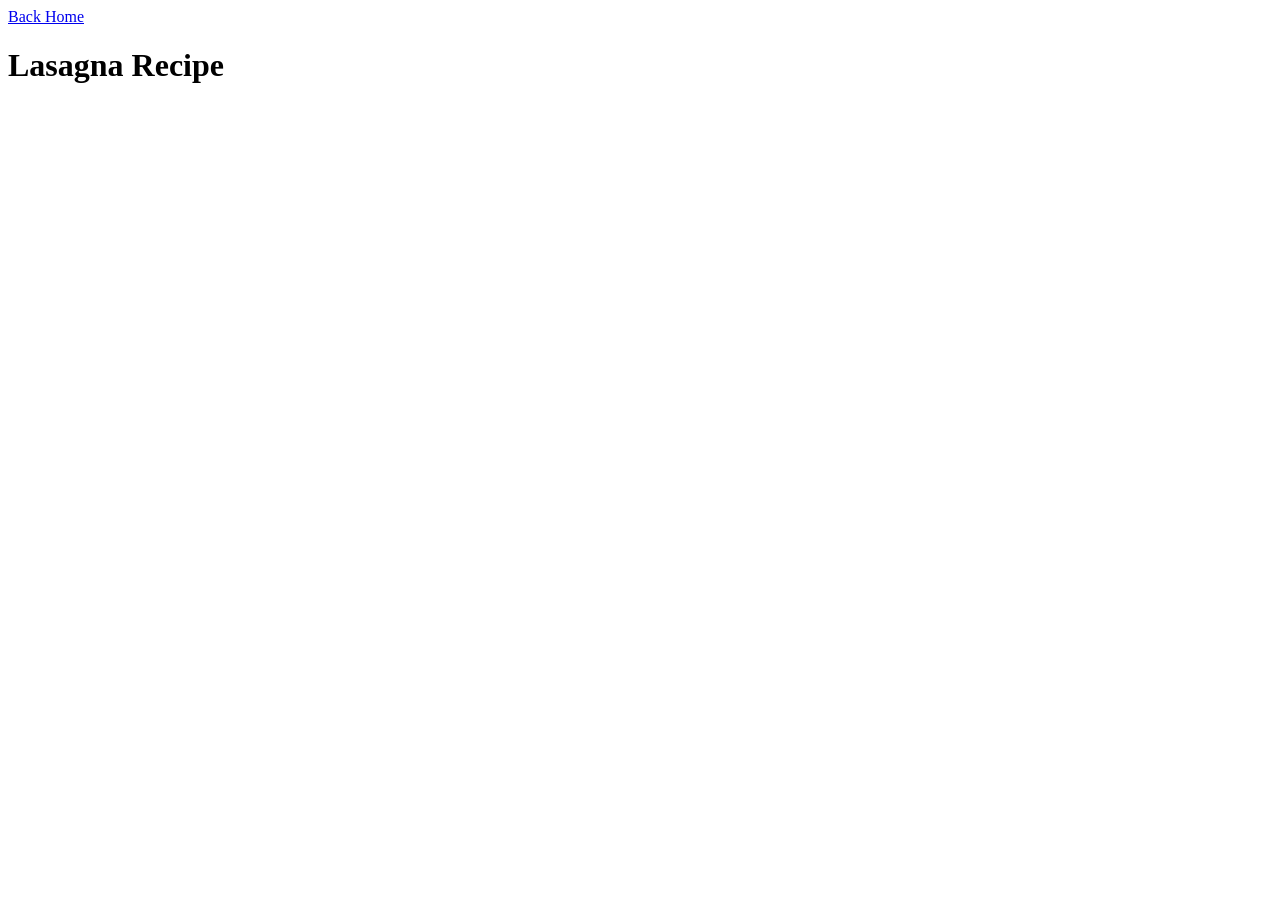
==== recipes/lasagna.html @ 873585db "Add two fav foods as recipe" ====
<!doctype html>
<html lang="en">
  <head>
    <meta charset="UTF-8" />
    <meta name="viewport" content="width=device-width, initial-scale=1.0" />
    <title>Odin Recipes - Lasagna</title>
  </head>
  <body>
    <a href="../index.html">Back Home</a>
    <h1>Lasagna Recipe</h1>
  </body>
</html>
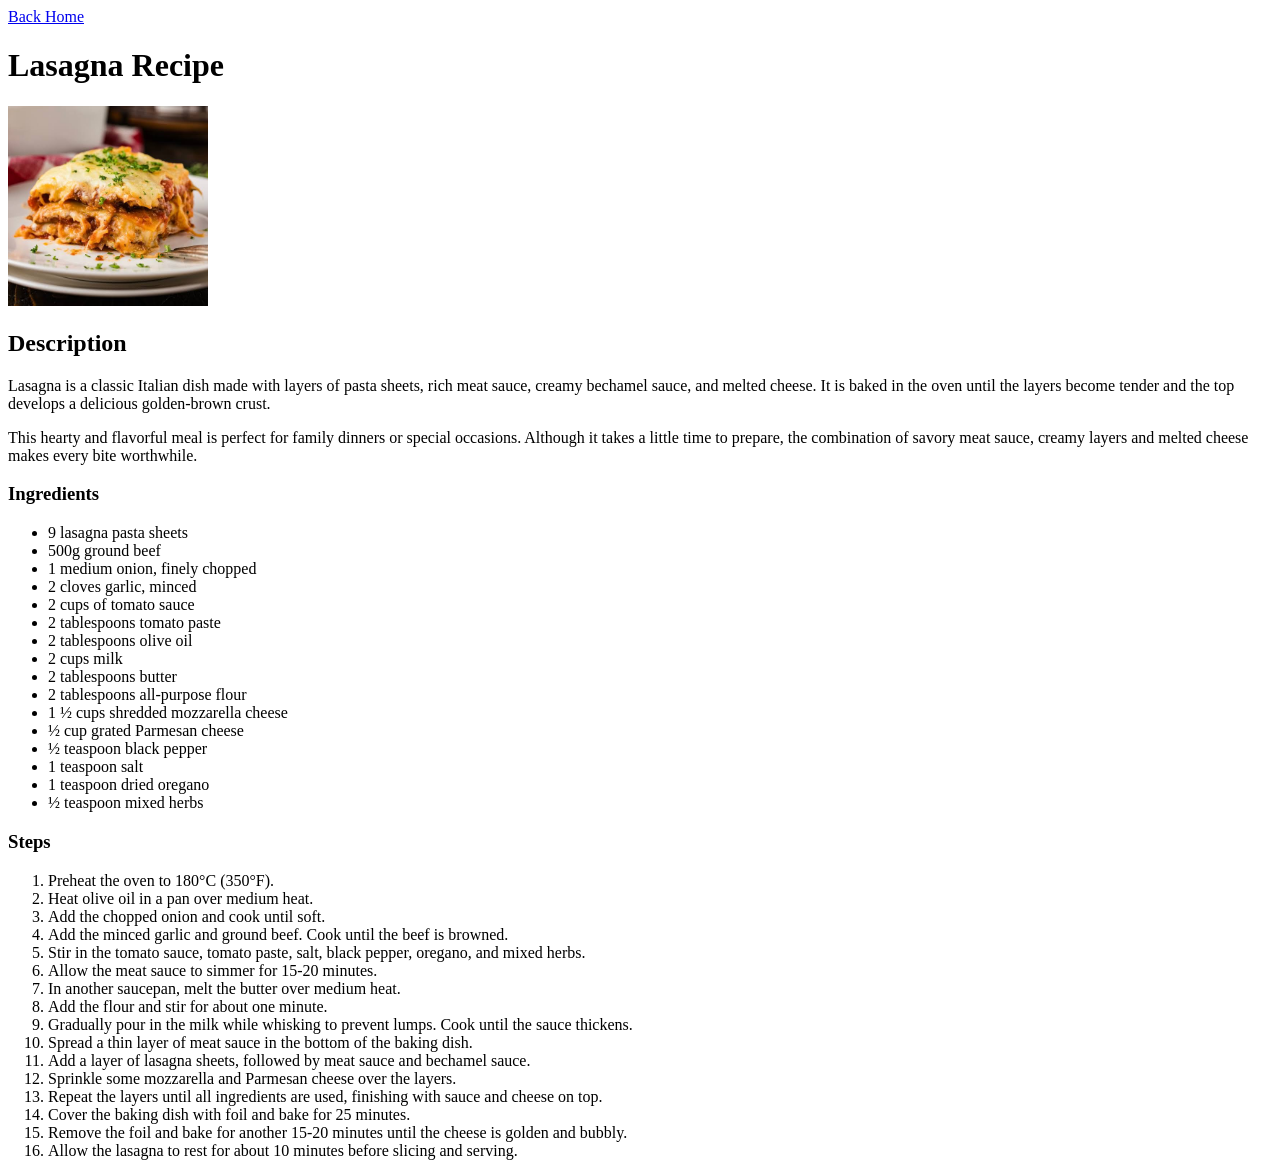
==== commit 0aa72691: "Add steps and ingredients to lasagana dish" ====
--- a/recipes/lasagna.html
+++ b/recipes/lasagna.html
@@ -8,5 +8,86 @@
   <body>
     <a href="../index.html">Back Home</a>
     <h1>Lasagna Recipe</h1>
+    <img
+      src="../images/lasagna.jpeg"
+      alt="Lasagna Image"
+      width="200"
+    />
+
+    <h2>Description</h2>
+    <p>
+      Lasagna is a classic Italian dish made with layers of pasta sheets, rich
+      meat sauce, creamy bechamel sauce, and melted cheese. It is baked in the
+      oven until the layers become tender and the top develops a delicious
+      golden-brown crust.
+    </p>
+    <p>
+      This hearty and flavorful meal is perfect for family dinners or special
+      occasions. Although it takes a little time to prepare, the combination of
+      savory meat sauce, creamy layers and melted cheese makes every bite
+      worthwhile.
+    </p>
+
+    <h3>Ingredients</h3>
+    <ul>
+      <li>9 lasagna pasta sheets</li>
+      <li>500g ground beef</li>
+      <li>1 medium onion, finely chopped</li>
+      <li>2 cloves garlic, minced</li>
+      <li>2 cups of tomato sauce</li>
+      <li>2 tablespoons tomato paste</li>
+      <li>2 tablespoons olive oil</li>
+      <li>2 cups milk</li>
+      <li>2 tablespoons butter</li>
+      <li>2 tablespoons all-purpose flour</li>
+      <li>1 &frac12; cups shredded mozzarella cheese</li>
+      <li>&frac12; cup grated Parmesan cheese</li>
+      <li>&frac12; teaspoon black pepper</li>
+      <li>1 teaspoon salt</li>
+      <li>1 teaspoon dried oregano</li>
+      <li>&frac12; teaspoon mixed herbs</li>
+    </ul>
+
+    <h3>Steps</h3>
+    <ol>
+      <li>Preheat the oven to 180&deg;C (350&deg;F).</li>
+      <li>Heat olive oil in a pan over medium heat.</li>
+      <li>Add the chopped onion and cook until soft.</li>
+      <li>
+        Add the minced garlic and ground beef. Cook until the beef is browned.
+      </li>
+      <li>
+        Stir in the tomato sauce, tomato paste, salt, black pepper, oregano, and
+        mixed herbs.
+      </li>
+      <li>Allow the meat sauce to simmer for 15-20 minutes.</li>
+      <li>In another saucepan, melt the butter over medium heat.</li>
+      <li>Add the flour and stir for about one minute.</li>
+      <li>
+        Gradually pour in the milk while whisking to prevent lumps. Cook until
+        the sauce thickens.
+      </li>
+      <li>
+        Spread a thin layer of meat sauce in the bottom of the baking dish.
+      </li>
+      <li>
+        Add a layer of lasagna sheets, followed by meat sauce and bechamel
+        sauce.
+      </li>
+      <li>Sprinkle some mozzarella and Parmesan cheese over the layers.</li>
+      <li>
+        Repeat the layers until all ingredients are used, finishing with sauce
+        and cheese on top.
+      </li>
+      <li>Cover the baking dish with foil and bake for 25 minutes.</li>
+      <li>
+        Remove the foil and bake for another 15-20 minutes until the cheese is
+        golden and bubbly.
+      </li>
+      <li>
+        Allow the lasagna to rest for about 10 minutes before slicing and
+        serving.
+      </li>
+    </ol>
   </body>
 </html>
